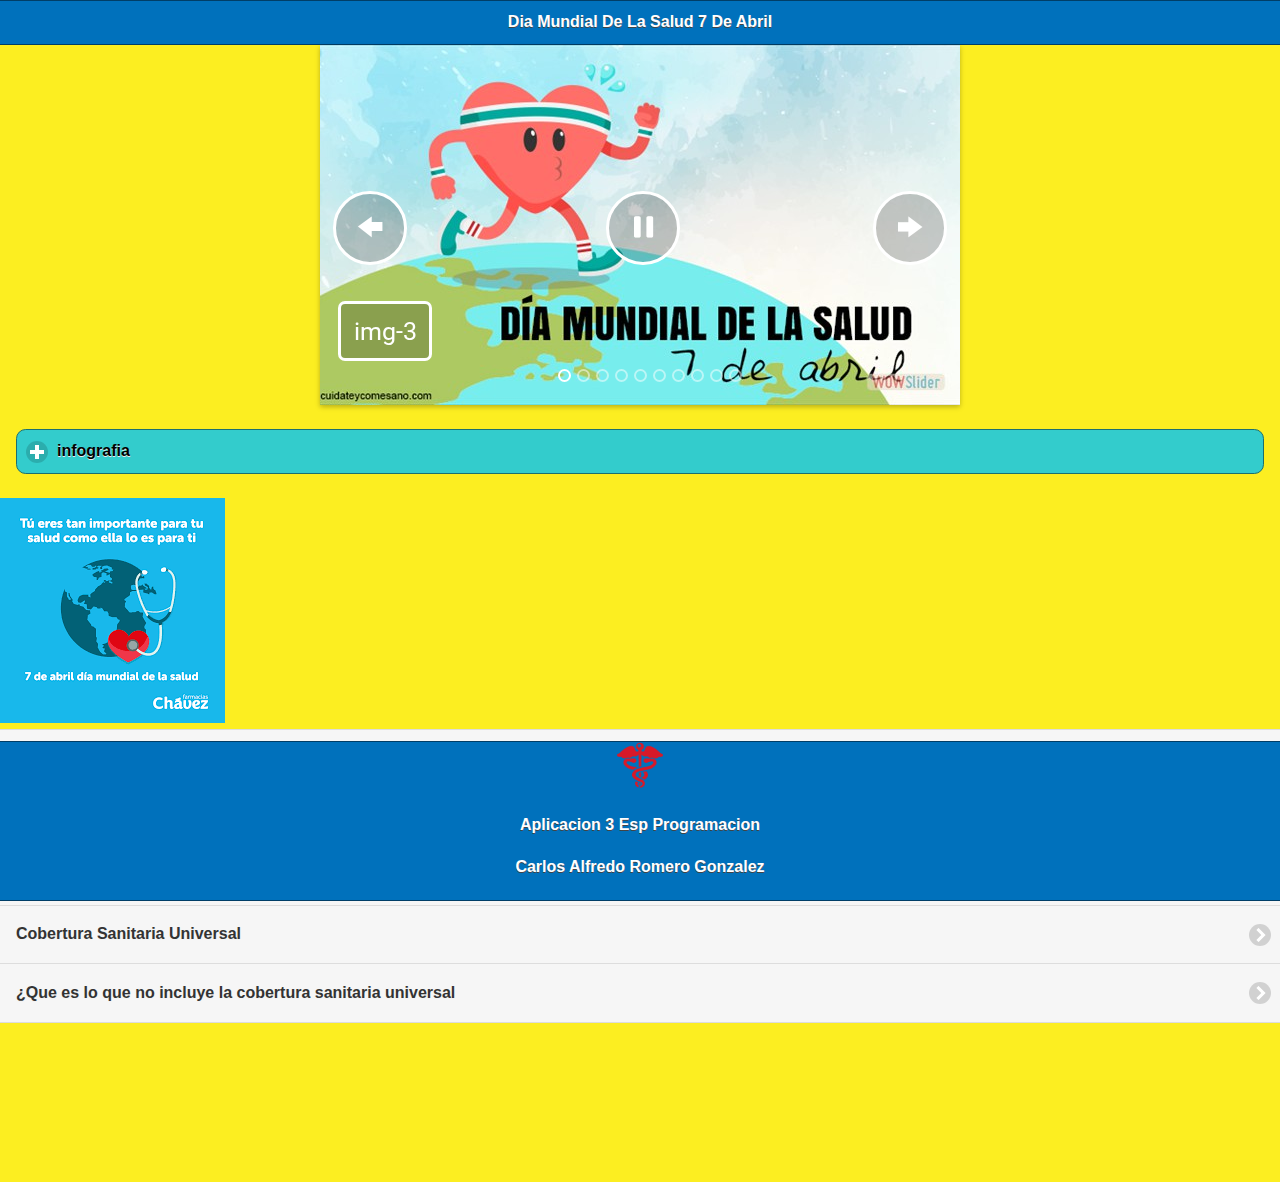
==== index.html @ 6065487c "1subir" ====
<!DOCTYPE html> 
<html>
<head>
<meta charset="utf-8">
<!-- Start WOWSlider.com HEAD section -->
<link rel="stylesheet" type="text/css" href="engine1/style.css" />
<script type="text/javascript" src="engine1/jquery.js"></script>
<!-- End WOWSlider.com HEAD section -->
<title>Dia Mundial De La Salud 7 De Abril</title>
<!-- Start WOWSlider.com HEAD section -->
<link rel="stylesheet" type="text/css" href="engine1/style.css" />
<script type="text/javascript" src="engine1/jquery.js"></script>
<!-- End WOWSlider.com HEAD section -->
<!--grupo CSS-->
<link rel="stylesheet" href="css/tema-app3R.min.css"/>
<link rel="stylesheet" href="css/jquery.mobile.icons-1.4.5.min.css"/>
<link rel="stylesheet" href="css/jquery.mobile.structure-1.4.5.min.css"/>

<!--grupo JavaScrip-->
<script src="js/jquery-1.11.2.min.js"></script>
<script src="js/jquery.mobile-1.4.5.min.js"></script>


<script src="phonegap.js"></script><!--necesario*/-->
<script type="text/javascript">
function MM_swapImgRestore() { //v3.0
  var i,x,a=document.MM_sr; for(i=0;a&&i<a.length&&(x=a[i])&&x.oSrc;i++) x.src=x.oSrc;
}
function MM_preloadImages() { //v3.0
  var d=document; if(d.images){ if(!d.MM_p) d.MM_p=new Array();
    var i,j=d.MM_p.length,a=MM_preloadImages.arguments; for(i=0; i<a.length; i++)
    if (a[i].indexOf("#")!=0){ d.MM_p[j]=new Image; d.MM_p[j++].src=a[i];}}
}

function MM_findObj(n, d) { //v4.01
  var p,i,x;  if(!d) d=document; if((p=n.indexOf("?"))>0&&parent.frames.length) {
    d=parent.frames[n.substring(p+1)].document; n=n.substring(0,p);}
  if(!(x=d[n])&&d.all) x=d.all[n]; for (i=0;!x&&i<d.forms.length;i++) x=d.forms[i][n];
  for(i=0;!x&&d.layers&&i<d.layers.length;i++) x=MM_findObj(n,d.layers[i].document);
  if(!x && d.getElementById) x=d.getElementById(n); return x;
}

function MM_swapImage() { //v3.0
  var i,j=0,x,a=MM_swapImage.arguments; document.MM_sr=new Array; for(i=0;i<(a.length-2);i+=3)
   if ((x=MM_findObj(a[i]))!=null){document.MM_sr[j++]=x; if(!x.oSrc) x.oSrc=x.src; x.src=a[i+2];}
}
</script>
</head>
<body onLoad="MM_preloadImages('imagenes/img-2.jpg')">
<div data-role="page" id="principal" data-theme="a">
<div data-role="header" data-add-back-btn="true" data-back-btn-text="Regresar">
<h1>Dia Mundial De La Salud 7 De Abril</h1>
</div>
<!-- Start WOWSlider.com BODY section -->
<div id="wowslider-container1">
<div class="ws_images"><ul>
		<li><img src="data1/images/img3.jpg" alt="img-3" title="img-3" id="wows1_0"/></li>
		<li><img src="data1/images/img4.jpg" alt="img-4" title="img-4" id="wows1_1"/></li>
		<li><img src="data1/images/img5.jpg" alt="img-5" title="img-5" id="wows1_2"/></li>
		<li><img src="data1/images/img6.png" alt="img-6" title="img-6" id="wows1_3"/></li>
		<li><img src="data1/images/img7.jpg" alt="img-7" title="img-7" id="wows1_4"/></li>
		<li><img src="data1/images/mod1.png" alt="mod1" title="mod1" id="wows1_5"/></li>
		<li><img src="data1/images/mod2.png" alt="mod2" title="mod2" id="wows1_6"/></li>
		<li><img src="data1/images/mod3.png" alt="mod3" title="mod3" id="wows1_7"/></li>
		<li><a href="http://wowslider.com"><img src="data1/images/mod4.png" alt="wow slider" title="mod4" id="wows1_8"/></a></li>
		<li><img src="data1/images/mod5.png" alt="mod5" title="mod5" id="wows1_9"/></li>
	</ul></div>
	<div class="ws_bullets"><div>
		<a href="#" title="img-3"><span><img src="data1/tooltips/img3.jpg" alt="img-3"/>1</span></a>
		<a href="#" title="img-4"><span><img src="data1/tooltips/img4.jpg" alt="img-4"/>2</span></a>
		<a href="#" title="img-5"><span><img src="data1/tooltips/img5.jpg" alt="img-5"/>3</span></a>
		<a href="#" title="img-6"><span><img src="data1/tooltips/img6.png" alt="img-6"/>4</span></a>
		<a href="#" title="img-7"><span><img src="data1/tooltips/img7.jpg" alt="img-7"/>5</span></a>
		<a href="#" title="mod1"><span><img src="data1/tooltips/mod1.png" alt="mod1"/>6</span></a>
		<a href="#" title="mod2"><span><img src="data1/tooltips/mod2.png" alt="mod2"/>7</span></a>
		<a href="#" title="mod3"><span><img src="data1/tooltips/mod3.png" alt="mod3"/>8</span></a>
		<a href="#" title="mod4"><span><img src="data1/tooltips/mod4.png" alt="mod4"/>9</span></a>
		<a href="#" title="mod5"><span><img src="data1/tooltips/mod5.png" alt="mod5"/>10</span></a>
	</div></div><div class="ws_script" style="position:absolute;left:-99%"><a href="http://wowslider.net">jquery slideshow</a> by WOWSlider.com v8.7</div>
<div class="ws_shadow"></div>
</div>	
<script type="text/javascript" src="engine1/wowslider.js"></script>
<script type="text/javascript" src="engine1/script.js"></script>
<!-- End WOWSlider.com BODY section -->
<div data-role="main" class="ui-content">
  <div data-role="collapsible" data-content-theme="false">
<!-- Start WOWSlider.com BODY section -->

<h1>infografia</h1>
<div>
<img src="imagenes/images.jpeg" width="60%" height="60%" alt="images">
</div>
</div>
</div>
<a href="#" onMouseOut="MM_swapImgRestore()" onMouseOver="MM_swapImage('Image13','','imagenes/img-2.jpg',1)"><img src="imagenes/img-1.jpg" width="225" height="225" id="Image13"></a>
<div>
<ul data-role="listview" data-theme="b" class="ui-listview ui-group-theme-b">
<li class="ui-first-child ui-last-child">
<a href="#Pagina1" class="ui-btn ui-btn-icon-right ui-icon-carat-r">
<h2>¿Cuando se celebra y porque?</h2>
</a>
</li>
<li class="ui-first-child ui-last-child">
<a href="#Pagina2" class="ui-btn ui-btn-icon-right ui-icon-carat-r ">
<h2>¿Que se trata de consegir con esta campaña?</h2>
</a>
</li>
<li class="ui-first-child ui-last-child">
<a href="#Pagina3" class="ui-btn ui-btn-icon-right ui-icon-carat-r ">
<h2>¿Que ase la OMS</h2>
</a>
</li>
<li class="ui-first-child ui-last-child">
<a href="#Pagina4" class="ui-btn ui-btn-icon-right ui-icon-carat-r ">
<h2>Cobertura Sanitaria Universal</h2>
</a>
</li>
<li class="ui-first-child ui-last-child">
<a href="#Pagina5" class="ui-btn ui-btn-icon-right ui-icon-carat-r ">
<h2>¿Que es lo que no incluye la cobertura sanitaria universal</h2>
</a>
</li>
</ul>
</div>
<div data-role="footer" align="center" data-theme="a" data-position="fixed" >
<div>
	<img src="imagenes/Health.png" width="46" height="46" alt="pie">
    </div>
    <div>
    <h4>Aplicacion 3 Esp Programacion</h4>
    <h4>Carlos Alfredo Romero Gonzalez</h4>
    </div>
  </div>
</div>
    
    <div data-role="page" id="Pagina1" data-add-back-btn="true" data-theme="a">
    <div data-role="header" data-add-back-btn="true" data-back-btn-text="Regresar" data-back-btn-theme="b">
    <h1>¿Cuando se celebra y porque?</h1>
    </div>
    <div data-role="content" align="center">
    
<div>
<p>Hoy se celebra el Día Mundial de la Salud, una fecha que se conmemora desde 1948, con la creación de la Organización Mundial de la Salud.


Todos los años, se elige para esta jornada un tema para destacar y este año, la entidad pide a los líderes mundiales que se comprometan a adoptar medidas concretas para promover la salud de todas las personas.

“La cobertura sanitaria universal (CSU) se logra cuando existe una firme determinación política. Ello significa garantizar que todas las personas, en cualquier lugar, puedan tener acceso a servicios de salud esenciales y de calidad sin tener que pasar apuros económicos”, dicen desde la OMS.</p>
	<img src="imagenes/mod1.png" width="60%" height="60%" alt="mod1">
    <img src="imagenes/img-3.jpg" width="50%" height="50%" alt="img-3">
    <a href="https://www.diariopopular.com.ar/salud/por-que-se-celebra-el-dia-mundial-la-salud-n348846" target="_self"> Da clic en este enlace para ir ala pagina de la OMS </a>
    </div>
    </div>
    <div data-role="footer" align="center" data-theme="a" data-position="fixed" >
    <div>
    	<img src="imagenes/Health.png" width="46" height="46" alt="pie">
      </div>
    <h4>Aplicacion 3 Esp Programacion</h4>
    <h4>Carlos Alfredo Romero Gonzalez</h4>
    </div>
    </div>
    
    
    <div data-role="page" id="Pagina2" data-add-back-btn="true" data-theme="a">
    <div data-role="header" data-add-back-btn="true" data-back-btn-text="Regresar" data-back-btn-theme="b">
    <h1>¿Que se trata de consegir con esta campaña?</h1>
    </div>
    <div data-role="content" align="center">
    <div>
	<p>n programa de salud es un conjunto de acciones implementadas por un gobierno con el objetivo de mejorar las condiciones sanitarias de la población. De esta forma, las autoridades promueven campañas de prevención y garantizan el acceso democrático y masivo a los centros de atención.Por lo general, un programa de salud consta de diversas partes. En principio, se plantea una introducción, con los antecedentes y la misión que cumplirá el programa. Después se realiza un diagnóstico de la situación actual, que puede incluir una síntesis de evaluación de planes similares que se hayan desarrollado con anterioridad.Entre los objetivos fundamentales del lanzamiento de un programa de salud se encuentran la prevención de todo tipo de enfermedades y el eficaz desempeño de los profesionales en las respectivas áreas de salud.

Existen distintos tipos de programas de salud. Por ejemplo, según el área geográfica de aplicación, un programa de salud puede ser nacional, provincial o municipal.</p>
<img src="imagenes/mod2.png" width="50%" height="50%" alt="mod2">
<img src="imagenes/img-4.jpg" width="50%" height="50%" alt="img-4">
    </div>
    </div>
    <div data-role="footer" align="center" data-theme="a" data-position="fixed" >
    <div>
    	<img src="imagenes/Health.png" width="46" height="46" alt="pie">
      </div>
    <h4>Aplicacion 3 Esp Programacion</h4>
    <h4>Carlos Alfredo Romero Gonzalez</h4>
    </div>
    </div>
    
    <div data-role="page" id="Pagina3" data-add-back-btn="true" data-theme="a">
    <div data-role="header" data-add-back-btn="true" data-back-btn-text="Regresar" data-back-btn-theme="b">
    <h1>¿Que hace la OMS</h1>
    </div>
    <div data-role="content" aling="center">
<div>
<p>Función de la OMS en la salud pública
La OMS cumple sus objetivos mediante las siguientes funciones básicas:
ofrecer liderazgo en temas cruciales para la salud y participar en alianzas cuando se requieran actuaciones conjuntas;
determinar las líneas de investigación y estimular la producción, difusión y aplicación de conocimientos valiosos;
establecer normas y promover y seguir de cerca su aplicación en la práctica;
formular opciones de política que aúnen principios éticos y de fundamento científico;
prestar apoyo técnico, catalizar el cambio y crear capacidad institucional duradera;
seguir de cerca la situación en materia de salud y determinar las tendencias sanitarias.
Estas funciones básicas se han descrito en el Undécimo Programa General de Trabajo, que proporciona el marco para el programa de trabajo, el presupuesto, los recursos y los resultados a nivel de toda la organización. Titulado "Contribuir a la salud", el programa abarca el periodo de diez años que va de 2006 a 2015.</p>
<img src="imagenes/mod3.png" width="50%" height="50%" alt="mod3">
<img src="imagenes/img-5.jpg" width="50%" height="50%" alt="img-5">
    </div>
    </div>
    <a href="https://www.who.int/about/role/es/" target="_self"> Ir a la página en internet relacionada al tema </a>
    <div data-role="footer" align="center" data-theme="a" data-position="fixed" >
    <div>
    	<img src="imagenes/Health.png" width="46" height="46" alt="pie">
      </div>
    <h4>Aplicacion 3 Esp Programacion</h4>
    <h4>Carlos Alfredo Romero Gonzalez</h4>
    </div>
    </div>
    <div data-role="page" id="Pagina4" data-add-back-btn="true" data-theme="a">
    <div data-role="header" data-add-back-btn="true" data-back-btn-text="Regresar" data-back-btn-theme="b">
    <h1>Cobertura Sanitaria Universal</h1>
    </div>
    <div data-role="content" align="center">
    
    <p><h1>¿Qué es la cobertura sanitaria universal?</h1>
La cobertura sanitaria universal (CSU) implica que todas las personas y comunidades reciban los servicios de salud que necesitan sin tener que pasar penurias financieras para pagarlos. Abarca toda la gama de servicios de salud esenciales de calidad, desde la promoción de la salud hasta la prevención, el tratamiento, la rehabilitación y los cuidados paliativos.

La CSU permite a todos acceder a servicios que atienden las causas más importantes de las enfermedades y la muerte, y asegura que la calidad de esos servicios sea suficientemente buena para mejorar la salud de las personas que los reciben.

Proteger a las personas de las consecuencias financieras que puede tener el pago de los servicios de salud reduce el riesgo de que se empobrezcan a resultas de una enfermedad inesperada que exija la utilización de los ahorros de toda una vida, la venta de bienes o el recurso a préstamos, que pueden destruir su futuro y a menudo el de sus hijos.

Lograr la CSU es una de las metas que se fijaron los países que adoptaron los Objetivos de Desarrollo Sostenible en 2015. Los países que progresan en el logro de la CSU también avanzarán hacia las demás metas relacionadas con la salud y los demás objetivos. La buena salud no solo hace posible que los niños aprendan y los adultos se ganen la vida y la gente escapen de la pobreza, sino que también sienta las bases para el desarrollo económico a largo plazo.

</p>
    <div>
	<img src="imagenes/mod4.png" width="60%" height="60%" alt="mod4">
    <img src="imagenes/img-6.png" width="50%" height="50%" alt="img-6">
    </div>
    </div>
    <div data-role="footer" align="center" data-theme="a" data-position="fixed" >
    <div>
    	<img src="imagenes/Health.png" width="46" height="46" alt="pie">
      </div>
    <h4>Aplicacion 3 Esp Programacion</h4>
    <h4>Carlos Alfredo Romero Gonzalez</h4>
    </div>
    </div>
    <div data-role="page" id="Pagina5" data-add-back-btn="true" data-theme="a">
    <div data-role="header" data-add-back-btn="true" data-back-btn-text="Regresar" data-back-btn-theme="b">
    <h1>¿Que es lo que no incluye la cobertura sanitaria universal</h1>
    </div>
    <div data-role="content" align="center">
    <div>
    <p>¿Qué es lo que no se incluye en la cobertura sanitaria universal?
La CSU no implica la cobertura gratuita de todas las intervenciones sanitarias posibles, independientemente de su costo, ya que ningún país puede permitirse ofrecer todos los servicios gratuitamente de forma sostenible.
La CSU no se refiere únicamente a la financiación de la salud: abarca todos los componentes del sistema de salud, a saber, los sistemas de prestación de servicios de salud, el personal sanitario, las instalaciones sanitarias o las redes de comunicación, las tecnologías sanitarias, los sistemas de información, los mecanismos de garantía de la calidad, la gobernanza y la legislación.
La CSU no solo tiene por finalidad asegurar un conjunto de servicios de salud mínimos, sino también lograr la ampliación progresiva de la cobertura de los servicios de salud y de la protección financiera, conforme se disponga de más recursos.
La CSU no solo engloba los servicios de tratamiento específicos, sino también incluye los servicios a la población como las campañas de salud pública, la adición de flúor al agua, el control de los lugares de reproducción de los mosquitos, entre otros.
La CSU comprende mucho más que solo la salud. Adoptar medidas para alcanzar la cobertura sanitaria universal equivale a adoptar medidas para lograr la equidad, las prioridades en materia de desarrollo y la inclusión y cohesión sociales..</p>
	<img src="imagenes/mod5.png" width="60%" height="60%" alt="mod5">
    <img src="imagenes/img-7.jpg" width="50%" height="50%" alt="img-7">
    </div>
    </div>
    <div data-role="footer" align="center" data-theme="a" data-position="fixed" >
    <div>
    	<img src="imagenes/Health.png" width="46" height="46" alt="pie">
      </div>
    <h4>Aplicacion 3 Esp Programacion</h4>
    <h4>Carlos Alfredo Romero Gonzalez</h4>
    </div>
    </div>
</body>
</html>
---- engine1/style.css ----
/*
 *	generated by WOW Slider 8.7
 *	template Epsilon
 */
@import url(https://fonts.googleapis.com/css?family=Roboto&subset=latin,cyrillic-ext,latin-ext,cyrillic,greek-ext,greek,vietnamese);
@font-face {
  font-family: 'ws-ctrl-mfglabs';
  src: url('ws-ctrl-mfglabs.eot');
  src: url('ws-ctrl-mfglabs.eot#iefix') format('embedded-opentype'),
       url('ws-ctrl-mfglabs.svg#ws-ctrl-mfglabs') format('svg');
  font-weight: normal;
  font-style: normal;
}
@font-face {
  font-family: 'ws-ctrl-mfglabs';
  src: url('[data-uri]') format('woff'),
   	url('[data-uri]') format('truetype');
}
#wowslider-container1 { 
	display: table;
	zoom: 1; 
	position: relative;
	width: 100%;
	max-width: 640px;
	max-height:360px;
	margin:0px auto 0px;
	z-index:90;
	text-align:left; /* reset align=center */
	font-size: 10px;
	text-shadow: none; /* fix some user styles */

	/* reset box-sizing (to boostrap friendly) */
	-webkit-box-sizing: content-box;
	-moz-box-sizing: content-box;
	box-sizing: content-box; 
}
* html #wowslider-container1{ width:640px }
#wowslider-container1 .ws_images ul{
	position:relative;
	width: 10000%; 
	height:100%;
	left:0;
	list-style:none;
	margin:0;
	padding:0;
	border-spacing:0;
	overflow: visible;
	/*table-layout:fixed;*/
}
#wowslider-container1 .ws_images ul li{
	position: relative;
	width:1%;
	height:100%;
	line-height:0; /*opera*/
	overflow: hidden;
	float:left;
	/*font-size:0;*/
	padding:0 0 0 0 !important;
	margin:0 0 0 0 !important;
}

#wowslider-container1 .ws_images{
	position: relative;
	left:0;
	top:0;
	height:100%;
	max-height:360px;
	max-width: 640px;
	vertical-align: top;
	border:none;
	overflow: hidden;
}
#wowslider-container1 .ws_images ul a{
	width:100%;
	height:100%;
	max-height:360px;
	display:block;
	color:transparent;
}
#wowslider-container1 img{
	max-width: none !important;
}
#wowslider-container1 .ws_images .ws_list img,
#wowslider-container1 .ws_images > div > img{
	width:100%;
	border:none 0;
	max-width: none;
	padding:0;
	margin:0;
}
#wowslider-container1 .ws_images > div > img {
	max-height:360px;
}

#wowslider-container1 .ws_images iframe {
	position: absolute;
	z-index: -1;
}

#wowslider-container1 .ws-title > div {
	display: inline-block !important;
}

#wowslider-container1 a{ 
	text-decoration: none; 
	outline: none; 
	border: none; 
}

#wowslider-container1  .ws_bullets { 
	float: left;
	position:absolute;
	z-index:70;
}
#wowslider-container1  .ws_bullets div{
	position:relative;
	float:left;
	font-size: 0px;
}
/* compatibility with Joomla styles */
#wowslider-container1  .ws_bullets a {
	line-height: 0;
}

#wowslider-container1  .ws_script{
	display:none;
}
#wowslider-container1 sound, 
#wowslider-container1 object{
	position:absolute;
}

/* prevent some of users reset styles */
#wowslider-container1 .ws_effect {
	position: static;
	width: 100%;
	height: 100%;
}

#wowslider-container1 .ws_photoItem {
	border: 2em solid #fff;
	margin-left: -2em;
	margin-top: -2em;
}
#wowslider-container1 .ws_cube_side {
	background: #A6A5A9;
}


#wowslider-container1.ws_gestures {
	cursor: -webkit-grab;
	cursor: -moz-grab;
	cursor: url("[data-uri]"), move;
}
#wowslider-container1.ws_gestures.ws_grabbing {
	cursor: -webkit-grabbing;
	cursor: -moz-grabbing;
	cursor: url("[data-uri]"), move;
}

/* hide controls when video start play */
#wowslider-container1.ws_video_playing .ws_bullets,
#wowslider-container1.ws_video_playing .ws_fullscreen,
#wowslider-container1.ws_video_playing .ws_next,
#wowslider-container1.ws_video_playing .ws_prev {
	display: none;
}


/* youtube/vimeo buttons */
#wowslider-container1 .ws_video_btn {
	position: absolute;
	display: none;
	cursor: pointer;
	top: 0;
	left: 0;
	width: 100%;
	height: 100%;
	z-index: 55;
}
#wowslider-container1 .ws_video_btn.ws_youtube,
#wowslider-container1 .ws_video_btn.ws_vimeo {
	display: block;
}
#wowslider-container1 .ws_video_btn div {
	position: absolute;
	background-image: url(./playvideo.png);
	background-size: 200%;
	top: 50%;
	left: 50%;
	width: 7em;
	height: 5em;
	margin-left: -3.5em;
	margin-top: -2.5em;
}
#wowslider-container1 .ws_video_btn.ws_youtube div {
	background-position: 0 0;
}
#wowslider-container1 .ws_video_btn.ws_youtube:hover div {
	background-position: 100% 0;
}
#wowslider-container1 .ws_video_btn.ws_vimeo div {
	background-position: 0 100%;
}
#wowslider-container1 .ws_video_btn.ws_vimeo:hover div {
	background-position: 100% 100%;
}

#wowslider-container1 .ws_playpause.ws_hide {
	display: none !important;
}

#wowslider-container1 .ws_images {
	box-shadow: 0px 2px 5px 0 rgba(0, 0, 0, 0.26);
	-webkit-transition: box-shadow .5s cubic-bezier(.4,0,.2,1);
	transition: box-shadow .5s cubic-bezier(.4,0,.2,1);
}
#wowslider-container1 .ws_images:hover {
	box-shadow: 0px 17px 50px rgba(0, 0, 0, 0.19);
}
#wowslider-container1 .ws_bullets { 
	padding: 10px; 
}
#wowslider-container1 .ws_bullets a { 
	position: relative;
    text-shadow: none;
    color: transparent;
    display: inline-block;
    width: 9px;
    height: 9px;
    margin: 3px 3px;
    border-radius: 50%;
    border: 2px solid rgba(255,255,255,0.5);
}

#wowslider-container1 .ws_bullets a.ws_selbull {
	border: 2px solid;
	border-color: #ffffff;
}

#wowslider-container1 a.ws_next,
#wowslider-container1 a.ws_prev {
	font: 2.6em "ws-ctrl-mfglabs";
	width: 2.6em;
	height: 2.6em;
	margin-top:-1.3em;
}

#wowslider-container1 a.ws_next,
#wowslider-container1 a.ws_prev,
#wowslider-container1 .ws_playpause {
	position:absolute;
	top:50%;
	z-index:60;
	color: #FFFFFF;
	overflow: hidden;
	border-radius: 50%;
    border: 3px solid;
    border-color: #ffffff;
	background-color: rgba(0,0,0,0.2);
}

#wowslider-container1 a.ws_next,
#wowslider-container1 a.ws_prev,
#wowslider-container1 .ws_playpause {
	-webkit-transition: background-color 0.3s ease 0s;					
	-moz-transition: background-color 0.3s ease 0s;
	transition: background-color 0.3s ease 0s;	  					  					
}	
#wowslider-container1 a.ws_next:hover,
#wowslider-container1 a.ws_prev:hover,
#wowslider-container1 .ws_playpause:hover {
	background-color: rgba(0,0,0,0.5);
}

#wowslider-container1 a.ws_next {
	right: 0.5em;
}
#wowslider-container1 a.ws_prev {
	left: 0.5em;
}
#wowslider-container1 a.ws_next:after,
#wowslider-container1 a.ws_prev:after {
	display: block;
	text-align: center;
	line-height: 2.6em;	
	line-height: 2.8em\9; /* ie9 hack */
}
/* IE10+ hacks */
_:-ms-input-placeholder, :root #wowslider-container1 a.ws_next:after {line-height: 2.8em;}
_:-ms-input-placeholder, :root #wowslider-container1 a.ws_prev:after {line-height: 2.8em;}
#wowslider-container1 a.ws_next:after{
	content:'\e801';
}
#wowslider-container1 a.ws_prev:after{
	content:'\e800';
}

/*playpause*/
#wowslider-container1 .ws_playpause {
	font: 2.6em "ws-ctrl-mfglabs";
	width: 2.6em;
	height: 2.6em;
	left: 50%;
	z-index: 59;
	margin-top:-1.3em;
	margin-left: -1.3em;
}
#wowslider-container1 .ws_playpause:after{
	display: block;
	text-align: center;
	line-height: 2.6em;
	line-height: 2.8em\9; /* ie9 hack */
}
/* IE10+ hacks */
_:-ms-input-placeholder, :root #wowslider-container1 .ws_playpause:after {line-height: 2.8em;}
#wowslider-container1 .ws_pause:after {
	content: '\e803';
}
#wowslider-container1 .ws_play:after {
	content: '\e802';
}
/* bottom center */
#wowslider-container1  .ws_bullets {
	bottom:10px;
	left:50%;
}
#wowslider-container1  .ws_bullets div{
	left:-50%;
}#wowslider-container1 .ws-title{
	position: absolute;	
	font: 1.4em 'Roboto', sans-serif;
	margin-right:10em;
	z-index: 50;
    color: #FFFFFF;
	left: 0.3em;
	background: none;
	padding: 1em;
	bottom: 30px;
	top: auto;
	opacity: 1;
}
#wowslider-container1 .ws-title div,
#wowslider-container1 .ws-title span{
	display:inline-block;
	padding: 0.5em;
}
#wowslider-container1 .ws-title div{
	display:block;
	margin-top:0.5em;
	font-size: 1.1em;
	padding: 1em;
	line-height: 1.15em;
	color:#000000;
	border: 3px solid;
	border-color: #ffffff;
	border-radius: 7px;
	background-color: rgba(255,255,255,1);
}
#wowslider-container1 .ws-title span{
    font-size: 1.8em;
	border: 3px solid;
	border-color: #ffffff;	
	border-radius: 7px;
	background-color: rgba(0, 0, 0, 0.2);
}#wowslider-container1 .ws_images > ul{
	animation: wsBasic 40s infinite;
	-moz-animation: wsBasic 40s infinite;
	-webkit-animation: wsBasic 40s infinite;
}
@keyframes wsBasic{0%{left:-0%} 5%{left:-0%} 10%{left:-100%} 15%{left:-100%} 20%{left:-200%} 25%{left:-200%} 30%{left:-300%} 35%{left:-300%} 40%{left:-400%} 45%{left:-400%} 50%{left:-500%} 55%{left:-500%} 60%{left:-600%} 65%{left:-600%} 70%{left:-700%} 75%{left:-700%} 80%{left:-800%} 85%{left:-800%} 90%{left:-900%} 95%{left:-900%} }
@-moz-keyframes wsBasic{0%{left:-0%} 5%{left:-0%} 10%{left:-100%} 15%{left:-100%} 20%{left:-200%} 25%{left:-200%} 30%{left:-300%} 35%{left:-300%} 40%{left:-400%} 45%{left:-400%} 50%{left:-500%} 55%{left:-500%} 60%{left:-600%} 65%{left:-600%} 70%{left:-700%} 75%{left:-700%} 80%{left:-800%} 85%{left:-800%} 90%{left:-900%} 95%{left:-900%} }
@-webkit-keyframes wsBasic{0%{left:-0%} 5%{left:-0%} 10%{left:-100%} 15%{left:-100%} 20%{left:-200%} 25%{left:-200%} 30%{left:-300%} 35%{left:-300%} 40%{left:-400%} 45%{left:-400%} 50%{left:-500%} 55%{left:-500%} 60%{left:-600%} 65%{left:-600%} 70%{left:-700%} 75%{left:-700%} 80%{left:-800%} 85%{left:-800%} 90%{left:-900%} 95%{left:-900%} }

#wowslider-container1 .ws_bullets  a img{
	text-indent:0;
	display:block;
	bottom:15px;
	left:-43px;
	visibility:hidden;
	position:absolute;
    border: 1px solid #FFFFFF;
	max-width:none;
}
#wowslider-container1 .ws_bullets a:hover img{
	visibility:visible;
}

#wowslider-container1 .ws_bulframe div div{
	height:48px;
	overflow:visible;
	position:relative;
}
#wowslider-container1 .ws_bulframe div {
	left:0;
	overflow:hidden;
	position:relative;
	width:85px;
	background-color:#FFFFFF;
}
#wowslider-container1  .ws_bullets .ws_bulframe{
	display:none;
	bottom:25px;
	margin-left:5px;
	overflow:visible;
	position:absolute;
	cursor:pointer;
    border: 3px solid;
    border-color: #ffffff;
    border-radius: 5px;
}#wowslider-container1 .ws_bulframe div div{
	height: auto;
}

@media all and (max-width:760px) {
	#wowslider-container1 .ws_fullscreen {
		display: block;
	}
}
@media all and (max-width:400px){
	#wowslider-container1 .ws_controls,
	#wowslider-container1 .ws_bullets,
	#wowslider-container1 .ws_thumbs{
		display: none
	}
}
---- engine1/style.css ----
/*
 *	generated by WOW Slider 8.7
 *	template Epsilon
 */
@import url(https://fonts.googleapis.com/css?family=Roboto&subset=latin,cyrillic-ext,latin-ext,cyrillic,greek-ext,greek,vietnamese);
@font-face {
  font-family: 'ws-ctrl-mfglabs';
  src: url('ws-ctrl-mfglabs.eot');
  src: url('ws-ctrl-mfglabs.eot#iefix') format('embedded-opentype'),
       url('ws-ctrl-mfglabs.svg#ws-ctrl-mfglabs') format('svg');
  font-weight: normal;
  font-style: normal;
}
@font-face {
  font-family: 'ws-ctrl-mfglabs';
  src: url('[data-uri]') format('woff'),
   	url('[data-uri]') format('truetype');
}
#wowslider-container1 { 
	display: table;
	zoom: 1; 
	position: relative;
	width: 100%;
	max-width: 640px;
	max-height:360px;
	margin:0px auto 0px;
	z-index:90;
	text-align:left; /* reset align=center */
	font-size: 10px;
	text-shadow: none; /* fix some user styles */

	/* reset box-sizing (to boostrap friendly) */
	-webkit-box-sizing: content-box;
	-moz-box-sizing: content-box;
	box-sizing: content-box; 
}
* html #wowslider-container1{ width:640px }
#wowslider-container1 .ws_images ul{
	position:relative;
	width: 10000%; 
	height:100%;
	left:0;
	list-style:none;
	margin:0;
	padding:0;
	border-spacing:0;
	overflow: visible;
	/*table-layout:fixed;*/
}
#wowslider-container1 .ws_images ul li{
	position: relative;
	width:1%;
	height:100%;
	line-height:0; /*opera*/
	overflow: hidden;
	float:left;
	/*font-size:0;*/
	padding:0 0 0 0 !important;
	margin:0 0 0 0 !important;
}

#wowslider-container1 .ws_images{
	position: relative;
	left:0;
	top:0;
	height:100%;
	max-height:360px;
	max-width: 640px;
	vertical-align: top;
	border:none;
	overflow: hidden;
}
#wowslider-container1 .ws_images ul a{
	width:100%;
	height:100%;
	max-height:360px;
	display:block;
	color:transparent;
}
#wowslider-container1 img{
	max-width: none !important;
}
#wowslider-container1 .ws_images .ws_list img,
#wowslider-container1 .ws_images > div > img{
	width:100%;
	border:none 0;
	max-width: none;
	padding:0;
	margin:0;
}
#wowslider-container1 .ws_images > div > img {
	max-height:360px;
}

#wowslider-container1 .ws_images iframe {
	position: absolute;
	z-index: -1;
}

#wowslider-container1 .ws-title > div {
	display: inline-block !important;
}

#wowslider-container1 a{ 
	text-decoration: none; 
	outline: none; 
	border: none; 
}

#wowslider-container1  .ws_bullets { 
	float: left;
	position:absolute;
	z-index:70;
}
#wowslider-container1  .ws_bullets div{
	position:relative;
	float:left;
	font-size: 0px;
}
/* compatibility with Joomla styles */
#wowslider-container1  .ws_bullets a {
	line-height: 0;
}

#wowslider-container1  .ws_script{
	display:none;
}
#wowslider-container1 sound, 
#wowslider-container1 object{
	position:absolute;
}

/* prevent some of users reset styles */
#wowslider-container1 .ws_effect {
	position: static;
	width: 100%;
	height: 100%;
}

#wowslider-container1 .ws_photoItem {
	border: 2em solid #fff;
	margin-left: -2em;
	margin-top: -2em;
}
#wowslider-container1 .ws_cube_side {
	background: #A6A5A9;
}


#wowslider-container1.ws_gestures {
	cursor: -webkit-grab;
	cursor: -moz-grab;
	cursor: url("[data-uri]"), move;
}
#wowslider-container1.ws_gestures.ws_grabbing {
	cursor: -webkit-grabbing;
	cursor: -moz-grabbing;
	cursor: url("[data-uri]"), move;
}

/* hide controls when video start play */
#wowslider-container1.ws_video_playing .ws_bullets,
#wowslider-container1.ws_video_playing .ws_fullscreen,
#wowslider-container1.ws_video_playing .ws_next,
#wowslider-container1.ws_video_playing .ws_prev {
	display: none;
}


/* youtube/vimeo buttons */
#wowslider-container1 .ws_video_btn {
	position: absolute;
	display: none;
	cursor: pointer;
	top: 0;
	left: 0;
	width: 100%;
	height: 100%;
	z-index: 55;
}
#wowslider-container1 .ws_video_btn.ws_youtube,
#wowslider-container1 .ws_video_btn.ws_vimeo {
	display: block;
}
#wowslider-container1 .ws_video_btn div {
	position: absolute;
	background-image: url(./playvideo.png);
	background-size: 200%;
	top: 50%;
	left: 50%;
	width: 7em;
	height: 5em;
	margin-left: -3.5em;
	margin-top: -2.5em;
}
#wowslider-container1 .ws_video_btn.ws_youtube div {
	background-position: 0 0;
}
#wowslider-container1 .ws_video_btn.ws_youtube:hover div {
	background-position: 100% 0;
}
#wowslider-container1 .ws_video_btn.ws_vimeo div {
	background-position: 0 100%;
}
#wowslider-container1 .ws_video_btn.ws_vimeo:hover div {
	background-position: 100% 100%;
}

#wowslider-container1 .ws_playpause.ws_hide {
	display: none !important;
}

#wowslider-container1 .ws_images {
	box-shadow: 0px 2px 5px 0 rgba(0, 0, 0, 0.26);
	-webkit-transition: box-shadow .5s cubic-bezier(.4,0,.2,1);
	transition: box-shadow .5s cubic-bezier(.4,0,.2,1);
}
#wowslider-container1 .ws_images:hover {
	box-shadow: 0px 17px 50px rgba(0, 0, 0, 0.19);
}
#wowslider-container1 .ws_bullets { 
	padding: 10px; 
}
#wowslider-container1 .ws_bullets a { 
	position: relative;
    text-shadow: none;
    color: transparent;
    display: inline-block;
    width: 9px;
    height: 9px;
    margin: 3px 3px;
    border-radius: 50%;
    border: 2px solid rgba(255,255,255,0.5);
}

#wowslider-container1 .ws_bullets a.ws_selbull {
	border: 2px solid;
	border-color: #ffffff;
}

#wowslider-container1 a.ws_next,
#wowslider-container1 a.ws_prev {
	font: 2.6em "ws-ctrl-mfglabs";
	width: 2.6em;
	height: 2.6em;
	margin-top:-1.3em;
}

#wowslider-container1 a.ws_next,
#wowslider-container1 a.ws_prev,
#wowslider-container1 .ws_playpause {
	position:absolute;
	top:50%;
	z-index:60;
	color: #FFFFFF;
	overflow: hidden;
	border-radius: 50%;
    border: 3px solid;
    border-color: #ffffff;
	background-color: rgba(0,0,0,0.2);
}

#wowslider-container1 a.ws_next,
#wowslider-container1 a.ws_prev,
#wowslider-container1 .ws_playpause {
	-webkit-transition: background-color 0.3s ease 0s;					
	-moz-transition: background-color 0.3s ease 0s;
	transition: background-color 0.3s ease 0s;	  					  					
}	
#wowslider-container1 a.ws_next:hover,
#wowslider-container1 a.ws_prev:hover,
#wowslider-container1 .ws_playpause:hover {
	background-color: rgba(0,0,0,0.5);
}

#wowslider-container1 a.ws_next {
	right: 0.5em;
}
#wowslider-container1 a.ws_prev {
	left: 0.5em;
}
#wowslider-container1 a.ws_next:after,
#wowslider-container1 a.ws_prev:after {
	display: block;
	text-align: center;
	line-height: 2.6em;	
	line-height: 2.8em\9; /* ie9 hack */
}
/* IE10+ hacks */
_:-ms-input-placeholder, :root #wowslider-container1 a.ws_next:after {line-height: 2.8em;}
_:-ms-input-placeholder, :root #wowslider-container1 a.ws_prev:after {line-height: 2.8em;}
#wowslider-container1 a.ws_next:after{
	content:'\e801';
}
#wowslider-container1 a.ws_prev:after{
	content:'\e800';
}

/*playpause*/
#wowslider-container1 .ws_playpause {
	font: 2.6em "ws-ctrl-mfglabs";
	width: 2.6em;
	height: 2.6em;
	left: 50%;
	z-index: 59;
	margin-top:-1.3em;
	margin-left: -1.3em;
}
#wowslider-container1 .ws_playpause:after{
	display: block;
	text-align: center;
	line-height: 2.6em;
	line-height: 2.8em\9; /* ie9 hack */
}
/* IE10+ hacks */
_:-ms-input-placeholder, :root #wowslider-container1 .ws_playpause:after {line-height: 2.8em;}
#wowslider-container1 .ws_pause:after {
	content: '\e803';
}
#wowslider-container1 .ws_play:after {
	content: '\e802';
}
/* bottom center */
#wowslider-container1  .ws_bullets {
	bottom:10px;
	left:50%;
}
#wowslider-container1  .ws_bullets div{
	left:-50%;
}#wowslider-container1 .ws-title{
	position: absolute;	
	font: 1.4em 'Roboto', sans-serif;
	margin-right:10em;
	z-index: 50;
    color: #FFFFFF;
	left: 0.3em;
	background: none;
	padding: 1em;
	bottom: 30px;
	top: auto;
	opacity: 1;
}
#wowslider-container1 .ws-title div,
#wowslider-container1 .ws-title span{
	display:inline-block;
	padding: 0.5em;
}
#wowslider-container1 .ws-title div{
	display:block;
	margin-top:0.5em;
	font-size: 1.1em;
	padding: 1em;
	line-height: 1.15em;
	color:#000000;
	border: 3px solid;
	border-color: #ffffff;
	border-radius: 7px;
	background-color: rgba(255,255,255,1);
}
#wowslider-container1 .ws-title span{
    font-size: 1.8em;
	border: 3px solid;
	border-color: #ffffff;	
	border-radius: 7px;
	background-color: rgba(0, 0, 0, 0.2);
}#wowslider-container1 .ws_images > ul{
	animation: wsBasic 40s infinite;
	-moz-animation: wsBasic 40s infinite;
	-webkit-animation: wsBasic 40s infinite;
}
@keyframes wsBasic{0%{left:-0%} 5%{left:-0%} 10%{left:-100%} 15%{left:-100%} 20%{left:-200%} 25%{left:-200%} 30%{left:-300%} 35%{left:-300%} 40%{left:-400%} 45%{left:-400%} 50%{left:-500%} 55%{left:-500%} 60%{left:-600%} 65%{left:-600%} 70%{left:-700%} 75%{left:-700%} 80%{left:-800%} 85%{left:-800%} 90%{left:-900%} 95%{left:-900%} }
@-moz-keyframes wsBasic{0%{left:-0%} 5%{left:-0%} 10%{left:-100%} 15%{left:-100%} 20%{left:-200%} 25%{left:-200%} 30%{left:-300%} 35%{left:-300%} 40%{left:-400%} 45%{left:-400%} 50%{left:-500%} 55%{left:-500%} 60%{left:-600%} 65%{left:-600%} 70%{left:-700%} 75%{left:-700%} 80%{left:-800%} 85%{left:-800%} 90%{left:-900%} 95%{left:-900%} }
@-webkit-keyframes wsBasic{0%{left:-0%} 5%{left:-0%} 10%{left:-100%} 15%{left:-100%} 20%{left:-200%} 25%{left:-200%} 30%{left:-300%} 35%{left:-300%} 40%{left:-400%} 45%{left:-400%} 50%{left:-500%} 55%{left:-500%} 60%{left:-600%} 65%{left:-600%} 70%{left:-700%} 75%{left:-700%} 80%{left:-800%} 85%{left:-800%} 90%{left:-900%} 95%{left:-900%} }

#wowslider-container1 .ws_bullets  a img{
	text-indent:0;
	display:block;
	bottom:15px;
	left:-43px;
	visibility:hidden;
	position:absolute;
    border: 1px solid #FFFFFF;
	max-width:none;
}
#wowslider-container1 .ws_bullets a:hover img{
	visibility:visible;
}

#wowslider-container1 .ws_bulframe div div{
	height:48px;
	overflow:visible;
	position:relative;
}
#wowslider-container1 .ws_bulframe div {
	left:0;
	overflow:hidden;
	position:relative;
	width:85px;
	background-color:#FFFFFF;
}
#wowslider-container1  .ws_bullets .ws_bulframe{
	display:none;
	bottom:25px;
	margin-left:5px;
	overflow:visible;
	position:absolute;
	cursor:pointer;
    border: 3px solid;
    border-color: #ffffff;
    border-radius: 5px;
}#wowslider-container1 .ws_bulframe div div{
	height: auto;
}

@media all and (max-width:760px) {
	#wowslider-container1 .ws_fullscreen {
		display: block;
	}
}
@media all and (max-width:400px){
	#wowslider-container1 .ws_controls,
	#wowslider-container1 .ws_bullets,
	#wowslider-container1 .ws_thumbs{
		display: none
	}
}
---- css/tema-app3R.min.css ----
/*!
* jQuery Mobile 1.4.5
* Git HEAD hash: 68e55e78b292634d3991c795f06f5e37a512decc <> Date: Fri Oct 31 2014 17:33:30 UTC
* http://jquerymobile.com
*
* Copyright 2010, 2014 jQuery Foundation, Inc. and othercontributors
* Released under the MIT license.
* http://jquery.org/license
*
*/


/* Globals */
/* Font
-----------------------------------------------------------------------------------------------------------*/
html {
	font-size: 100%;
}
body,
input,
select,
textarea,
button,
.ui-btn {
	font-size: 1em;
	line-height: 1.3;
	 font-family: sans-serif /*{global-font-family}*/;
}
legend,
.ui-input-text input,
.ui-input-search input {
	color: inherit;
	text-shadow: inherit;
}
/* Form labels (overrides font-weight bold in bars, and mini font-size) */
.ui-mobile label,
div.ui-controlgroup-label {
	font-weight: normal;
	font-size: 16px;
}
/* Separators
-----------------------------------------------------------------------------------------------------------*/
/* Field contain separator (< 28em) */
.ui-field-contain {
	border-bottom-color: #828282;
	border-bottom-color: rgba(0,0,0,.15);
	border-bottom-width: 1px;
	border-bottom-style: solid;
}
/* Table opt-in classes: strokes between each row, and alternating row stripes */
/* Classes table-stroke and table-stripe are deprecated in 1.4. */
.table-stroke thead th,
.table-stripe thead th,
.table-stripe tbody tr:last-child {
	border-bottom: 1px solid #d6d6d6; /* non-RGBA fallback */
	border-bottom: 1px solid rgba(0,0,0,.1);
}
.table-stroke tbody th,
.table-stroke tbody td {
	border-bottom: 1px solid #e6e6e6; /* non-RGBA fallback  */
	border-bottom: 1px solid rgba(0,0,0,.05);
}
.table-stripe.table-stroke tbody tr:last-child th,
.table-stripe.table-stroke tbody tr:last-child td {
	border-bottom: 0;
}
.table-stripe tbody tr:nth-child(odd) td,
.table-stripe tbody tr:nth-child(odd) th {
	background-color: #eeeeee; /* non-RGBA fallback  */
	background-color: rgba(0,0,0,.04);
}
/* Buttons
-----------------------------------------------------------------------------------------------------------*/
.ui-btn,
label.ui-btn {
	font-weight: bold;
	border-width: 1px;
	border-style: solid;
}
.ui-btn {
	text-decoration: none !important;
}
.ui-btn-active {
	cursor: pointer;
}
/* Corner rounding
-----------------------------------------------------------------------------------------------------------*/
/* Class ui-btn-corner-all deprecated in 1.4 */
.ui-corner-all {
	-webkit-border-radius: .6em /*{global-radii-blocks}*/;
	border-radius: .6em /*{global-radii-blocks}*/;
}
/* Buttons */
.ui-btn-corner-all,
.ui-btn.ui-corner-all,
/* Slider track */
.ui-slider-track.ui-corner-all,
/* Flipswitch */
.ui-flipswitch.ui-corner-all,
/* Count bubble */
.ui-li-count {
	-webkit-border-radius: .3125em /*{global-radii-buttons}*/;
	border-radius: .3125em /*{global-radii-buttons}*/;
}
/* Icon-only buttons */
.ui-btn-icon-notext.ui-btn-corner-all,
.ui-btn-icon-notext.ui-corner-all {
	-webkit-border-radius: 1em;
	border-radius: 1em;
}
/* Radius clip workaround for cleaning up corner trapping */
.ui-btn-corner-all,
.ui-corner-all {
	-webkit-background-clip: padding;
	background-clip: padding-box;
}
/* Popup arrow */
.ui-popup.ui-corner-all > .ui-popup-arrow-guide {
	left: .6em /*{global-radii-blocks}*/;
	right: .6em /*{global-radii-blocks}*/;
	top: .6em /*{global-radii-blocks}*/;
	bottom: .6em /*{global-radii-blocks}*/;
}
/* Shadow
-----------------------------------------------------------------------------------------------------------*/
.ui-shadow {
	-webkit-box-shadow: 0 1px 3px /*{global-box-shadow-size}*/ rgba(0,0,0,.2) /*{global-box-shadow-color}*/;
	-moz-box-shadow: 0 1px 3px /*{global-box-shadow-size}*/ rgba(0,0,0,.2) /*{global-box-shadow-color}*/;
	box-shadow: 0 1px 3px /*{global-box-shadow-size}*/ rgba(0,0,0,.2) /*{global-box-shadow-color}*/;
}
.ui-shadow-inset {
	-webkit-box-shadow: inset 0 1px 3px /*{global-box-shadow-size}*/ rgba(0,0,0,.2) /*{global-box-shadow-color}*/;
	-moz-box-shadow: inset 0 1px 3px /*{global-box-shadow-size}*/ rgba(0,0,0,.2) /*{global-box-shadow-color}*/;
	box-shadow: inset 0 1px 3px /*{global-box-shadow-size}*/ rgba(0,0,0,.2) /*{global-box-shadow-color}*/;
}
.ui-overlay-shadow {
	-webkit-box-shadow: 0 0 12px 		rgba(0,0,0,.6);
	-moz-box-shadow: 0 0 12px 			rgba(0,0,0,.6);
	box-shadow: 0 0 12px 				rgba(0,0,0,.6);
}
/* Icons
-----------------------------------------------------------------------------------------------------------*/
.ui-btn-icon-left:after,
.ui-btn-icon-right:after,
.ui-btn-icon-top:after,
.ui-btn-icon-bottom:after,
.ui-btn-icon-notext:after {
	background-color: #666666 /*{global-icon-color}*/;
	background-color: rgba(0,0,0,.15) /*{global-icon-disc}*/;
	background-position: center center;
	background-repeat: no-repeat;
	-webkit-border-radius: 1em;
	border-radius: 1em;
}
/* Alt icons */
.ui-alt-icon.ui-btn:after,
.ui-alt-icon .ui-btn:after,
html .ui-alt-icon.ui-checkbox-off:after,
html .ui-alt-icon.ui-radio-off:after,
html .ui-alt-icon .ui-checkbox-off:after,
html .ui-alt-icon .ui-radio-off:after {
	background-color: #666666 /*{global-icon-color}*/;
	background-color: rgba(0,0,0,.15) /*{global-icon-disc}*/;
}
/* No disc */
.ui-nodisc-icon.ui-btn:after,
.ui-nodisc-icon .ui-btn:after {
	background-color: transparent;
}
/* Icon shadow */
.ui-shadow-icon.ui-btn:after,
.ui-shadow-icon .ui-btn:after {
	-webkit-box-shadow: 0 1px 0 rgba(255,255,255,.3) /*{global-icon-shadow}*/;
	-moz-box-shadow: 0 1px 0 rgba(255,255,255,.3) /*{global-icon-shadow}*/;
	box-shadow: 0 1px 0 rgba(255,255,255,.3) /*{global-icon-shadow}*/;
}
/* Checkbox and radio */
.ui-btn.ui-checkbox-off:after,
.ui-btn.ui-checkbox-on:after,
.ui-btn.ui-radio-off:after,
.ui-btn.ui-radio-on:after {
	display: block;
	width: 18px;
	height: 18px;
	margin: -9px 2px 0 2px;
}
.ui-checkbox-off:after,
.ui-btn.ui-radio-off:after {
	filter: Alpha(Opacity=30);
	opacity: .3;
}
.ui-btn.ui-checkbox-off:after,
.ui-btn.ui-checkbox-on:after {
	-webkit-border-radius: .1875em;
	border-radius: .1875em;
}
.ui-btn.ui-checkbox-off:after {
	background-color: #666;
	background-color: rgba(0,0,0,.3);
}
.ui-radio .ui-btn.ui-radio-on:after {
	background-image: none;
	background-color: #fff;
	width: 8px;
	height: 8px;
	border-width: 5px;
	border-style: solid; 
}
.ui-alt-icon.ui-btn.ui-radio-on:after,
.ui-alt-icon .ui-btn.ui-radio-on:after {
	background-color: #000;
}
/* Loader */
.ui-icon-loading {
	background: url("images/ajax-loader.gif");
	background-size: 2.875em 2.875em;
}.ui-bar-a,.ui-page-theme-a .ui-bar-inherit,html .ui-bar-a .ui-bar-inherit,html .ui-body-a .ui-bar-inherit,html body .ui-group-theme-a .ui-bar-inherit{background-color:#0071bc ;border-color:#003e67 ;color:#ffffff ;text-shadow:0  1px  0  #444444 ;font-weight:bold;}.ui-bar-a{border-width:1px;border-style:solid;}.ui-overlay-a,.ui-page-theme-a,.ui-page-theme-a .ui-panel-wrapper{background-color:#fcee21 ;border-color:#fcee21 ;color:#000000 ;text-shadow:0  1px  0  #eeeeee ;}.ui-body-a,.ui-page-theme-a .ui-body-inherit,html .ui-bar-a .ui-body-inherit,html .ui-body-a .ui-body-inherit,html body .ui-group-theme-a .ui-body-inherit,html .ui-panel-page-container-a{background-color:#29abe2 ;border-color:#165e7c ;color:#ffffff ;text-shadow:0  1px  0  #444444 ;}.ui-body-a{border-width:1px;border-style:solid;}.ui-page-theme-a a,html .ui-bar-a a,html .ui-body-a a,html body .ui-group-theme-a a{color:#3388cc ;font-weight:bold;}.ui-page-theme-a a:visited,html .ui-bar-a a:visited,html .ui-body-a a:visited,html body .ui-group-theme-a a:visited{   color:#3388cc ;}.ui-page-theme-a a:hover,html .ui-bar-a a:hover,html .ui-body-a a:hover,html body .ui-group-theme-a a:hover{color:#005599 ;}.ui-page-theme-a a:active,html .ui-bar-a a:active,html .ui-body-a a:active,html body .ui-group-theme-a a:active{color:#005599 ;}.ui-page-theme-a .ui-btn,html .ui-bar-a .ui-btn,html .ui-body-a .ui-btn,html body .ui-group-theme-a .ui-btn,html head + body .ui-btn.ui-btn-a,.ui-page-theme-a .ui-btn:visited,html .ui-bar-a .ui-btn:visited,html .ui-body-a .ui-btn:visited,html body .ui-group-theme-a .ui-btn:visited,html head + body .ui-btn.ui-btn-a:visited{background-color:#33cccc ;border-color:#1c7070 ;color:#000000 ;text-shadow:0  1px  0  #eeeeee ;}.ui-page-theme-a .ui-btn:hover,html .ui-bar-a .ui-btn:hover,html .ui-body-a .ui-btn:hover,html body .ui-group-theme-a .ui-btn:hover,html head + body .ui-btn.ui-btn-a:hover{background-color:#3aeaea ;border-color:#1f8080 ;color:#000000 ;text-shadow:0  1px  0  #eeeeee ;}.ui-page-theme-a .ui-btn:active,html .ui-bar-a .ui-btn:active,html .ui-body-a .ui-btn:active,html body .ui-group-theme-a .ui-btn:active,html head + body .ui-btn.ui-btn-a:active{background-color:#3aeaea ;border-color:#1f8080 ;color:#000000 ;text-shadow:0  1px  0  #eeeeee ;}.ui-page-theme-a .ui-btn.ui-btn-active,html .ui-bar-a .ui-btn.ui-btn-active,html .ui-body-a .ui-btn.ui-btn-active,html body .ui-group-theme-a .ui-btn.ui-btn-active,html head + body .ui-btn.ui-btn-a.ui-btn-active,.ui-page-theme-a .ui-checkbox-on:after,html .ui-bar-a .ui-checkbox-on:after,html .ui-body-a .ui-checkbox-on:after,html body .ui-group-theme-a .ui-checkbox-on:after,.ui-btn.ui-checkbox-on.ui-btn-a:after,.ui-page-theme-a .ui-flipswitch-active,html .ui-bar-a .ui-flipswitch-active,html .ui-body-a .ui-flipswitch-active,html body .ui-group-theme-a .ui-flipswitch-active,html body .ui-flipswitch.ui-bar-a.ui-flipswitch-active,.ui-page-theme-a .ui-slider-track .ui-btn-active,html .ui-bar-a .ui-slider-track .ui-btn-active,html .ui-body-a .ui-slider-track .ui-btn-active,html body .ui-group-theme-a .ui-slider-track .ui-btn-active,html body div.ui-slider-track.ui-body-a .ui-btn-active{background-color:#3388cc ;border-color:#3388cc ;color:#ffffff ;text-shadow:0  1px  0  #005599 ;}.ui-page-theme-a .ui-radio-on:after,html .ui-bar-a .ui-radio-on:after,html .ui-body-a .ui-radio-on:after,html body .ui-group-theme-a .ui-radio-on:after,.ui-btn.ui-radio-on.ui-btn-a:after{border-color:#3388cc ;}.ui-page-theme-a .ui-btn:focus,html .ui-bar-a .ui-btn:focus,html .ui-body-a .ui-btn:focus,html body .ui-group-theme-a .ui-btn:focus,html head + body .ui-btn.ui-btn-a:focus,.ui-page-theme-a .ui-focus,html .ui-bar-a .ui-focus,html .ui-body-a .ui-focus,html body .ui-group-theme-a .ui-focus,html head + body .ui-btn-a.ui-focus,html head + body .ui-body-a.ui-focus{-webkit-box-shadow:0 0 12px #3388cc ;-moz-box-shadow:0 0 12px #3388cc ;box-shadow:0 0 12px #3388cc ;}.ui-bar-b,.ui-page-theme-b .ui-bar-inherit,html .ui-bar-b .ui-bar-inherit,html .ui-body-b .ui-bar-inherit,html body .ui-group-theme-b .ui-bar-inherit{background-color:#e9e9e9 ;border-color:#dddddd ;color:#333333 ;text-shadow:0  1px  0  #eeeeee ;font-weight:bold;}.ui-bar-b{border-width:1px;border-style:solid;}.ui-overlay-b,.ui-page-theme-b,.ui-page-theme-b .ui-panel-wrapper{background-color:#f9f9f9 ;border-color:#bbbbbb ;color:#333333 ;text-shadow:0  1px  0  #f3f3f3 ;}.ui-body-b,.ui-page-theme-b .ui-body-inherit,html .ui-bar-b .ui-body-inherit,html .ui-body-b .ui-body-inherit,html body .ui-group-theme-b .ui-body-inherit,html .ui-panel-page-container-b{background-color:#ffffff ;border-color:#dddddd ;color:#333333 ;text-shadow:0  1px  0  #f3f3f3 ;}.ui-body-b{border-width:1px;border-style:solid;}.ui-page-theme-b a,html .ui-bar-b a,html .ui-body-b a,html body .ui-group-theme-b a{color:#3388cc ;font-weight:bold;}.ui-page-theme-b a:visited,html .ui-bar-b a:visited,html .ui-body-b a:visited,html body .ui-group-theme-b a:visited{   color:#3388cc ;}.ui-page-theme-b a:hover,html .ui-bar-b a:hover,html .ui-body-b a:hover,html body .ui-group-theme-b a:hover{color:#005599 ;}.ui-page-theme-b a:active,html .ui-bar-b a:active,html .ui-body-b a:active,html body .ui-group-theme-b a:active{color:#005599 ;}.ui-page-theme-b .ui-btn,html .ui-bar-b .ui-btn,html .ui-body-b .ui-btn,html body .ui-group-theme-b .ui-btn,html head + body .ui-btn.ui-btn-b,.ui-page-theme-b .ui-btn:visited,html .ui-bar-b .ui-btn:visited,html .ui-body-b .ui-btn:visited,html body .ui-group-theme-b .ui-btn:visited,html head + body .ui-btn.ui-btn-b:visited{background-color:#f6f6f6 ;border-color:#dddddd ;color:#333333 ;text-shadow:0  1px  0  #f3f3f3 ;}.ui-page-theme-b .ui-btn:hover,html .ui-bar-b .ui-btn:hover,html .ui-body-b .ui-btn:hover,html body .ui-group-theme-b .ui-btn:hover,html head + body .ui-btn.ui-btn-b:hover{background-color:#ededed ;border-color:#dddddd ;color:#333333 ;text-shadow:0  1px  0  #f3f3f3 ;}.ui-page-theme-b .ui-btn:active,html .ui-bar-b .ui-btn:active,html .ui-body-b .ui-btn:active,html body .ui-group-theme-b .ui-btn:active,html head + body .ui-btn.ui-btn-b:active{background-color:#e8e8e8 ;border-color:#dddddd ;color:#333333 ;text-shadow:0  1px  0  #f3f3f3 ;}.ui-page-theme-b .ui-btn.ui-btn-active,html .ui-bar-b .ui-btn.ui-btn-active,html .ui-body-b .ui-btn.ui-btn-active,html body .ui-group-theme-b .ui-btn.ui-btn-active,html head + body .ui-btn.ui-btn-b.ui-btn-active,.ui-page-theme-b .ui-checkbox-on:after,html .ui-bar-b .ui-checkbox-on:after,html .ui-body-b .ui-checkbox-on:after,html body .ui-group-theme-b .ui-checkbox-on:after,.ui-btn.ui-checkbox-on.ui-btn-b:after,.ui-page-theme-b .ui-flipswitch-active,html .ui-bar-b .ui-flipswitch-active,html .ui-body-b .ui-flipswitch-active,html body .ui-group-theme-b .ui-flipswitch-active,html body .ui-flipswitch.ui-bar-b.ui-flipswitch-active,.ui-page-theme-b .ui-slider-track .ui-btn-active,html .ui-bar-b .ui-slider-track .ui-btn-active,html .ui-body-b .ui-slider-track .ui-btn-active,html body .ui-group-theme-b .ui-slider-track .ui-btn-active,html body div.ui-slider-track.ui-body-b .ui-btn-active{background-color:#3388cc ;border-color:#3388cc ;color:#ffffff ;text-shadow:0  1px  0  #005599 ;}.ui-page-theme-b .ui-radio-on:after,html .ui-bar-b .ui-radio-on:after,html .ui-body-b .ui-radio-on:after,html body .ui-group-theme-b .ui-radio-on:after,.ui-btn.ui-radio-on.ui-btn-b:after{border-color:#3388cc ;}.ui-page-theme-b .ui-btn:focus,html .ui-bar-b .ui-btn:focus,html .ui-body-b .ui-btn:focus,html body .ui-group-theme-b .ui-btn:focus,html head + body .ui-btn.ui-btn-b:focus,.ui-page-theme-b .ui-focus,html .ui-bar-b .ui-focus,html .ui-body-b .ui-focus,html body .ui-group-theme-b .ui-focus,html head + body .ui-btn-b.ui-focus,html head + body .ui-body-b.ui-focus{-webkit-box-shadow:0 0 12px #3388cc ;-moz-box-shadow:0 0 12px #3388cc ;box-shadow:0 0 12px #3388cc ;}.ui-bar-c,.ui-page-theme-c .ui-bar-inherit,html .ui-bar-c .ui-bar-inherit,html .ui-body-c .ui-bar-inherit,html body .ui-group-theme-c .ui-bar-inherit{background-color:#e9e9e9 ;border-color:#dddddd ;color:#333333 ;text-shadow:0  1px  0  #eeeeee ;font-weight:bold;}.ui-bar-c{border-width:1px;border-style:solid;}.ui-overlay-c,.ui-page-theme-c,.ui-page-theme-c .ui-panel-wrapper{background-color:#f9f9f9 ;border-color:#bbbbbb ;color:#333333 ;text-shadow:0  1px  0  #f3f3f3 ;}.ui-body-c,.ui-page-theme-c .ui-body-inherit,html .ui-bar-c .ui-body-inherit,html .ui-body-c .ui-body-inherit,html body .ui-group-theme-c .ui-body-inherit,html .ui-panel-page-container-c{background-color:#ffffff ;border-color:#dddddd ;color:#333333 ;text-shadow:0  1px  0  #f3f3f3 ;}.ui-body-c{border-width:1px;border-style:solid;}.ui-page-theme-c a,html .ui-bar-c a,html .ui-body-c a,html body .ui-group-theme-c a{color:#3388cc ;font-weight:bold;}.ui-page-theme-c a:visited,html .ui-bar-c a:visited,html .ui-body-c a:visited,html body .ui-group-theme-c a:visited{   color:#3388cc ;}.ui-page-theme-c a:hover,html .ui-bar-c a:hover,html .ui-body-c a:hover,html body .ui-group-theme-c a:hover{color:#005599 ;}.ui-page-theme-c a:active,html .ui-bar-c a:active,html .ui-body-c a:active,html body .ui-group-theme-c a:active{color:#005599 ;}.ui-page-theme-c .ui-btn,html .ui-bar-c .ui-btn,html .ui-body-c .ui-btn,html body .ui-group-theme-c .ui-btn,html head + body .ui-btn.ui-btn-c,.ui-page-theme-c .ui-btn:visited,html .ui-bar-c .ui-btn:visited,html .ui-body-c .ui-btn:visited,html body .ui-group-theme-c .ui-btn:visited,html head + body .ui-btn.ui-btn-c:visited{background-color:#f6f6f6 ;border-color:#dddddd ;color:#333333 ;text-shadow:0  1px  0  #f3f3f3 ;}.ui-page-theme-c .ui-btn:hover,html .ui-bar-c .ui-btn:hover,html .ui-body-c .ui-btn:hover,html body .ui-group-theme-c .ui-btn:hover,html head + body .ui-btn.ui-btn-c:hover{background-color:#ededed ;border-color:#dddddd ;color:#333333 ;text-shadow:0  1px  0  #f3f3f3 ;}.ui-page-theme-c .ui-btn:active,html .ui-bar-c .ui-btn:active,html .ui-body-c .ui-btn:active,html body .ui-group-theme-c .ui-btn:active,html head + body .ui-btn.ui-btn-c:active{background-color:#e8e8e8 ;border-color:#dddddd ;color:#333333 ;text-shadow:0  1px  0  #f3f3f3 ;}.ui-page-theme-c .ui-btn.ui-btn-active,html .ui-bar-c .ui-btn.ui-btn-active,html .ui-body-c .ui-btn.ui-btn-active,html body .ui-group-theme-c .ui-btn.ui-btn-active,html head + body .ui-btn.ui-btn-c.ui-btn-active,.ui-page-theme-c .ui-checkbox-on:after,html .ui-bar-c .ui-checkbox-on:after,html .ui-body-c .ui-checkbox-on:after,html body .ui-group-theme-c .ui-checkbox-on:after,.ui-btn.ui-checkbox-on.ui-btn-c:after,.ui-page-theme-c .ui-flipswitch-active,html .ui-bar-c .ui-flipswitch-active,html .ui-body-c .ui-flipswitch-active,html body .ui-group-theme-c .ui-flipswitch-active,html body .ui-flipswitch.ui-bar-c.ui-flipswitch-active,.ui-page-theme-c .ui-slider-track .ui-btn-active,html .ui-bar-c .ui-slider-track .ui-btn-active,html .ui-body-c .ui-slider-track .ui-btn-active,html body .ui-group-theme-c .ui-slider-track .ui-btn-active,html body div.ui-slider-track.ui-body-c .ui-btn-active{background-color:#3388cc ;border-color:#3388cc ;color:#ffffff ;text-shadow:0  1px  0  #005599 ;}.ui-page-theme-c .ui-radio-on:after,html .ui-bar-c .ui-radio-on:after,html .ui-body-c .ui-radio-on:after,html body .ui-group-theme-c .ui-radio-on:after,.ui-btn.ui-radio-on.ui-btn-c:after{border-color:#3388cc ;}.ui-page-theme-c .ui-btn:focus,html .ui-bar-c .ui-btn:focus,html .ui-body-c .ui-btn:focus,html body .ui-group-theme-c .ui-btn:focus,html head + body .ui-btn.ui-btn-c:focus,.ui-page-theme-c .ui-focus,html .ui-bar-c .ui-focus,html .ui-body-c .ui-focus,html body .ui-group-theme-c .ui-focus,html head + body .ui-btn-c.ui-focus,html head + body .ui-body-c.ui-focus{-webkit-box-shadow:0 0 12px #3388cc ;-moz-box-shadow:0 0 12px #3388cc ;box-shadow:0 0 12px #3388cc ;}.ui-disabled,.ui-state-disabled,button[disabled],.ui-select .ui-btn.ui-state-disabled{filter:Alpha(Opacity=30);opacity:.3;cursor:default !important;pointer-events:none;}.ui-btn:focus,.ui-btn.ui-focus{outline:0;}.ui-noboxshadow .ui-shadow,.ui-noboxshadow .ui-shadow-inset,.ui-noboxshadow .ui-overlay-shadow,.ui-noboxshadow .ui-shadow-icon.ui-btn:after,.ui-noboxshadow .ui-shadow-icon .ui-btn:after,.ui-noboxshadow .ui-focus,.ui-noboxshadow .ui-btn:focus,.ui-noboxshadow  input:focus,.ui-noboxshadow .ui-panel{-webkit-box-shadow:none !important;-moz-box-shadow:none !important;box-shadow:none !important;}.ui-noboxshadow .ui-btn:focus,.ui-noboxshadow .ui-focus{outline-width:1px;outline-style:auto;}
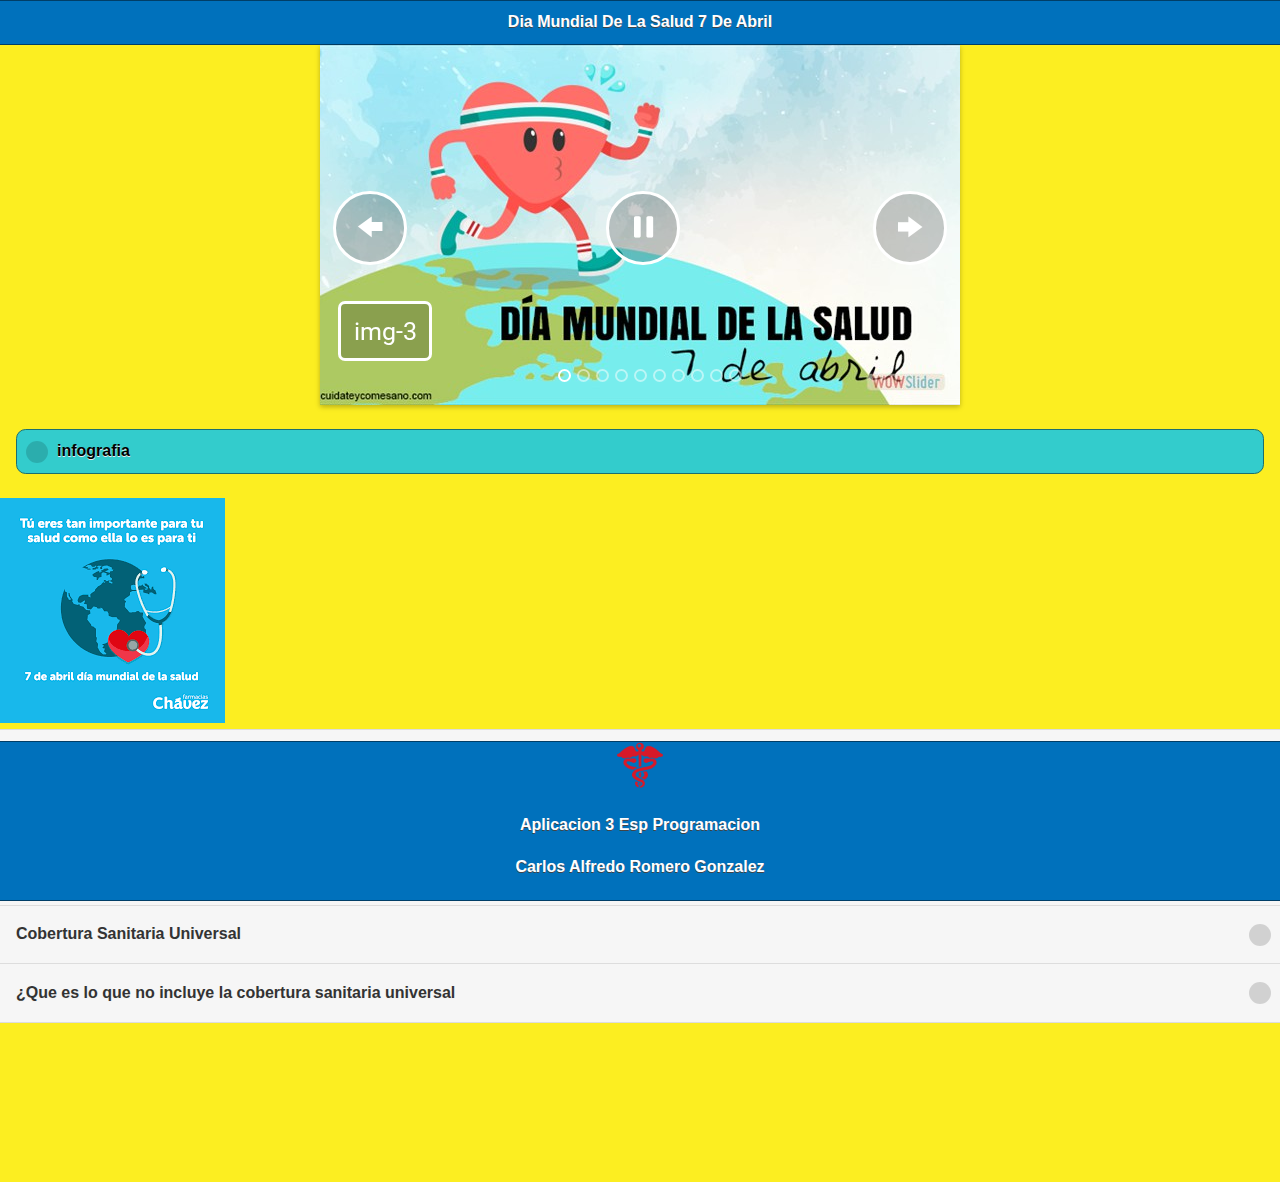
==== commit 60297a59: "2subir" ====
--- a/index.html
+++ b/index.html
@@ -1,19 +1,19 @@
-<!DOCTYPE html> 
+﻿<!DOCTYPE html> 
 <html>
 <head>
 <meta charset="utf-8">
 <!-- Start WOWSlider.com HEAD section -->
-<link rel="stylesheet" type="text/css" href="engine1/style.css" />
+<link rel="styZFDXSADVlesheet" type="text/css" href="engine1/style.css" />
 <script type="text/javascript" src="engine1/jquery.js"></script>
 <!-- End WOWSlider.com HEAD section -->
 <title>Dia Mundial De La Salud 7 De Abril</title>
-<!-- Start WOWSlider.com HEAD section -->
+<!-- Start WOWSlider.cDFSBADFBADZom HEAD section -->
 <link rel="stylesheet" type="text/css" href="engine1/style.css" />
 <script type="text/javascript" src="engine1/jquery.js"></script>
 <!-- End WOWSlider.com HEAD section -->
 <!--grupo CSS-->
 <link rel="stylesheet" href="css/tema-app3R.min.css"/>
-<link rel="stylesheet" href="css/jquery.mobile.icons-1.4.5.min.css"/>
+<link rel="stylesvz<svd<sv<sdvfdsabvheet" href="css/jquery.mobile.icons-1.4.5.min.css"/>
 <link rel="stylesheet" href="css/jquery.mobile.structure-1.4.5.min.css"/>
 
 <!--grupo JavaScrip-->
